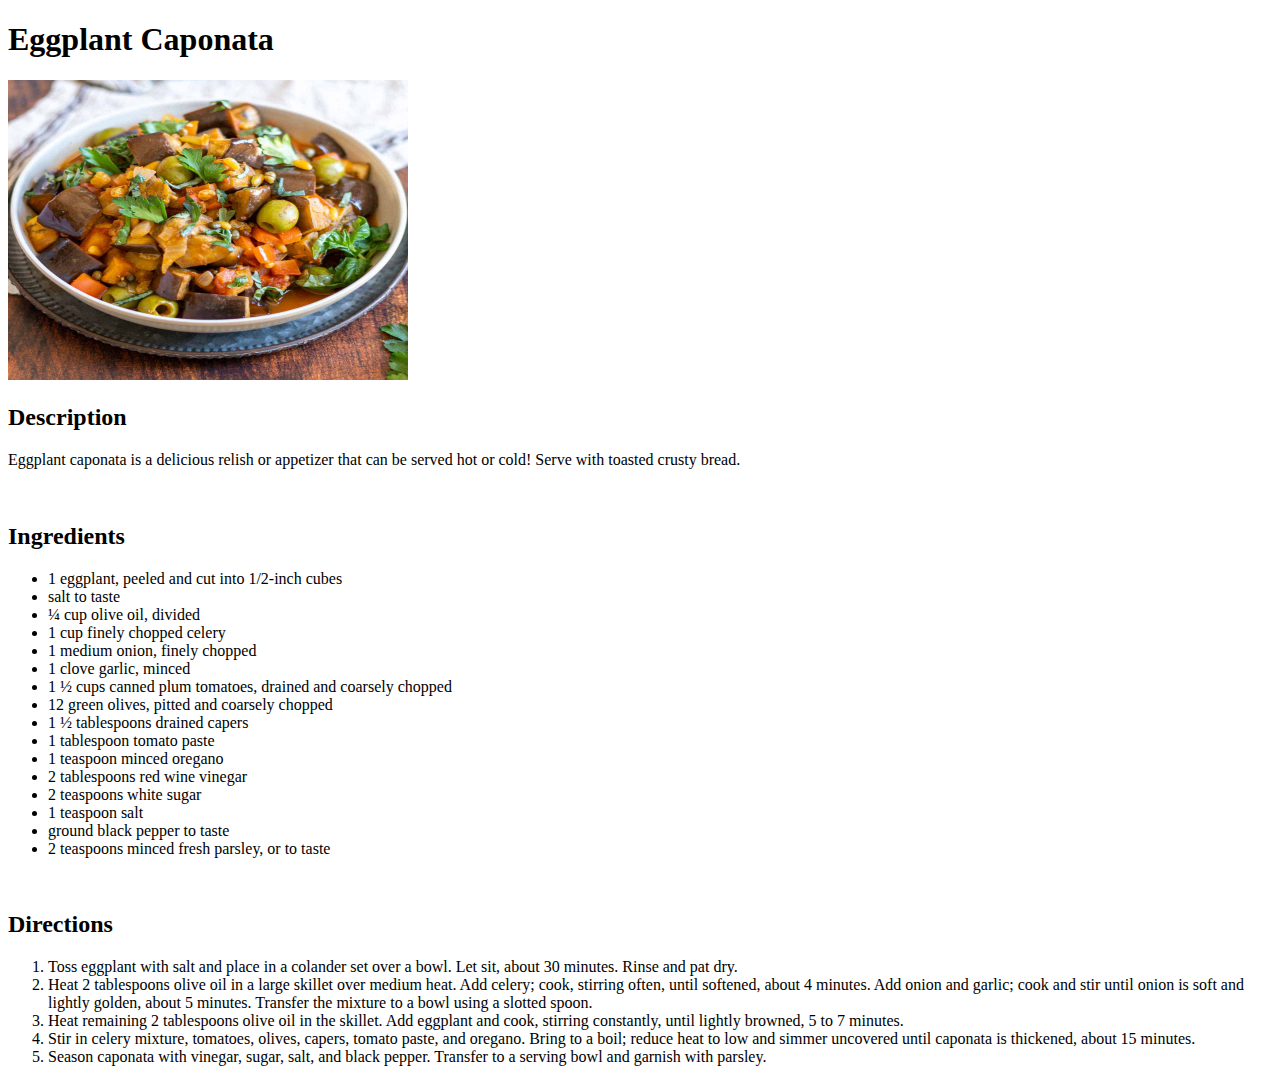
==== recipes/caponata.html @ f9c11f8a "Creates the two other recipes" ====
<!DOCTYPE html>
<html lang="en">
<head>
    <meta charset="UTF-8">
    <meta name="viewport" content="width=device-width, initial-scale=1.0">
    <title>Document</title>
</head>
<body>
    <h1>Eggplant Caponata</h1>

    <img src="../images/eggcaponata.jpeg" height= "300" width = "400" alt="Picture of Lasagna">
    <br>
    <h2>Description</h2>
    <p>Eggplant caponata is a delicious relish or appetizer that can be served hot or cold! Serve with toasted crusty bread.</p>
    <br>
     <h2>Ingredients</h2>
     <ul>
        <li>1 eggplant, peeled and cut into 1/2-inch cubes</li>
        <li>salt to taste</li>
        <li>¼ cup olive oil, divided</li>
        <li>1 cup finely chopped celery</li>
        <li>1 medium onion, finely chopped</li>
        <li>1 clove garlic, minced</li>
        <li>1 ½ cups canned plum tomatoes, drained and coarsely chopped</li>
        <li>12 green olives, pitted and coarsely chopped</li>
        <li>1 ½ tablespoons drained capers</li>
        <li>1 tablespoon tomato paste</li>
        <li>1 teaspoon minced oregano</li>
        <li>2 tablespoons red wine vinegar</li>
        <li>2 teaspoons white sugar</li>
        <li>1 teaspoon salt</li>
        <li>ground black pepper to taste</li>
        <li>2 teaspoons minced fresh parsley, or to taste</li>
     </ul>
     <br>
     <h2>Directions</h2>
     <ol>
        <li>Toss eggplant with salt and place in a colander set over a bowl. Let sit, about 30 minutes. Rinse and pat dry.</li>
        <li>Heat 2 tablespoons olive oil in a large skillet over medium heat. Add celery; cook, stirring often, until softened, about 4 minutes. Add onion and garlic; cook and stir until onion is soft and lightly golden, about 5 minutes. Transfer the mixture to a bowl using a slotted spoon.</li>
        <li>Heat remaining 2 tablespoons olive oil in the skillet. Add eggplant and cook, stirring constantly, until lightly browned, 5 to 7 minutes.</li>
        <li>Stir in celery mixture, tomatoes, olives, capers, tomato paste, and oregano. Bring to a boil; reduce heat to low and simmer uncovered until caponata is thickened, about 15 minutes.</li>
        <li>Season caponata with vinegar, sugar, salt, and black pepper. Transfer to a serving bowl and garnish with parsley.</li>
     </ol>
</body>
</html>
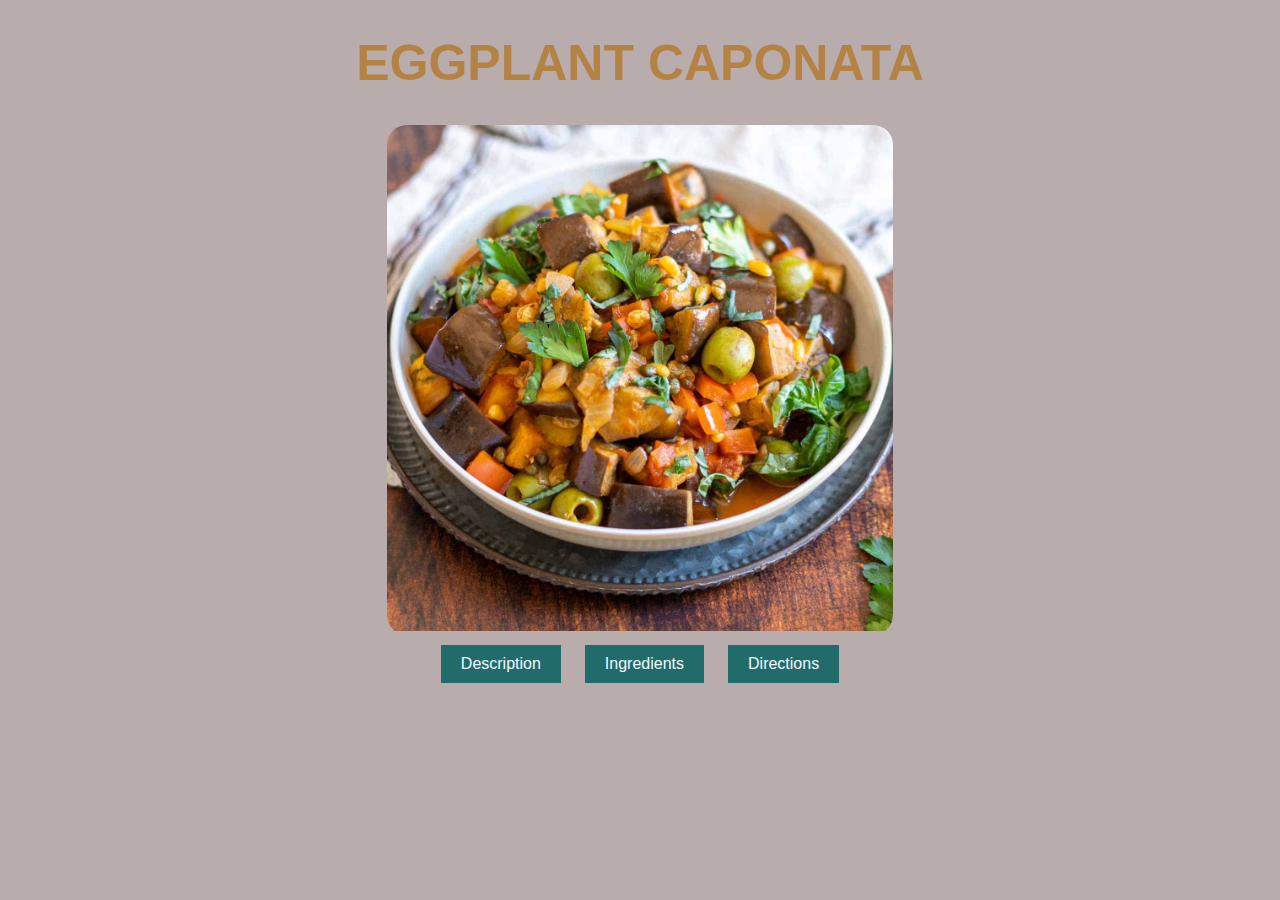
==== commit 8c1808d2: "Styles the html from previous assignment" ====
--- a/recipes/caponata.html
+++ b/recipes/caponata.html
@@ -4,17 +4,24 @@
     <meta charset="UTF-8">
     <meta name="viewport" content="width=device-width, initial-scale=1.0">
     <title>Document</title>
+    <link rel="stylesheet" href="caponata.css">
+
 </head>
 <body>
-    <h1>Eggplant Caponata</h1>
+    <h1 id="recipe">Eggplant Caponata</h1>
+   <div class="image-container">
+    <img src="../images/eggcaponata.jpeg"  width= "500" alt="Picture of Lasagna">
+   </div>
 
-    <img src="../images/eggcaponata.jpeg" height= "300" width = "400" alt="Picture of Lasagna">
-    <br>
-    <h2>Description</h2>
-    <p>Eggplant caponata is a delicious relish or appetizer that can be served hot or cold! Serve with toasted crusty bread.</p>
-    <br>
-     <h2>Ingredients</h2>
-     <ul>
+   <div class="button-container">
+    <label for="button1" class="toggle-button">Description</label>
+      <div class="toggle-content" id="button1">
+         <p>Eggplant caponata is a delicious relish or appetizer that can be served hot or cold! Serve with toasted crusty bread.</p>
+      </div>
+
+      <label for="button2" class="toggle-button">Ingredients</label>
+      <div class="toggle-content" id="button2">
+      <ul>
         <li>1 eggplant, peeled and cut into 1/2-inch cubes</li>
         <li>salt to taste</li>
         <li>¼ cup olive oil, divided</li>
@@ -32,8 +39,10 @@
         <li>ground black pepper to taste</li>
         <li>2 teaspoons minced fresh parsley, or to taste</li>
      </ul>
-     <br>
-     <h2>Directions</h2>
+      </div>
+       
+   <label for="button3" class="toggle-button">Directions</label>
+   <div class="toggle-content" id="button3">
      <ol>
         <li>Toss eggplant with salt and place in a colander set over a bowl. Let sit, about 30 minutes. Rinse and pat dry.</li>
         <li>Heat 2 tablespoons olive oil in a large skillet over medium heat. Add celery; cook, stirring often, until softened, about 4 minutes. Add onion and garlic; cook and stir until onion is soft and lightly golden, about 5 minutes. Transfer the mixture to a bowl using a slotted spoon.</li>
@@ -41,5 +50,7 @@
         <li>Stir in celery mixture, tomatoes, olives, capers, tomato paste, and oregano. Bring to a boil; reduce heat to low and simmer uncovered until caponata is thickened, about 15 minutes.</li>
         <li>Season caponata with vinegar, sugar, salt, and black pepper. Transfer to a serving bowl and garnish with parsley.</li>
      </ol>
+   </div>
+   </div>
 </body>
 </html>--- a/recipes/caponata.css
+++ b/recipes/caponata.css
@@ -0,0 +1,52 @@
+body {
+    background-color: rgb(185, 172, 172);
+    background-image: url('../images/background2.jpg');
+    text-align: center;
+}
+
+#recipe {
+    color: rgb(180, 131, 67);
+    font-size: 50px;
+    text-align: center;
+    text-transform: uppercase;
+    font-family: Verdana, Geneva, Tahoma, sans-serif;
+}
+
+.image-container {
+    max-width: 100%;
+    width: 40%;
+    text-align: center;
+    overflow: hidden;
+    border-radius: 20px;
+    margin: 0 auto;
+}
+
+img {
+    width: 100%;
+    height: 100%;
+    object-fit: cover;
+}
+
+.button-container {
+    text-align: center;
+}
+
+.toggle-button {
+    display: inline-block;
+    padding: 10px 20px;
+    margin: 10px;
+    background-color: rgb(34, 107, 107);
+    color: aliceblue;
+    cursor: pointer;
+    font-family: Verdana, Geneva, Tahoma, sans-serif;
+}
+
+.toggle-content {
+    display: none;
+    padding: 10px;
+}
+
+/* Use :target to show content when corresponding label is clicked */
+.toggle-button:target + .toggle-content {
+    display: block;
+}
